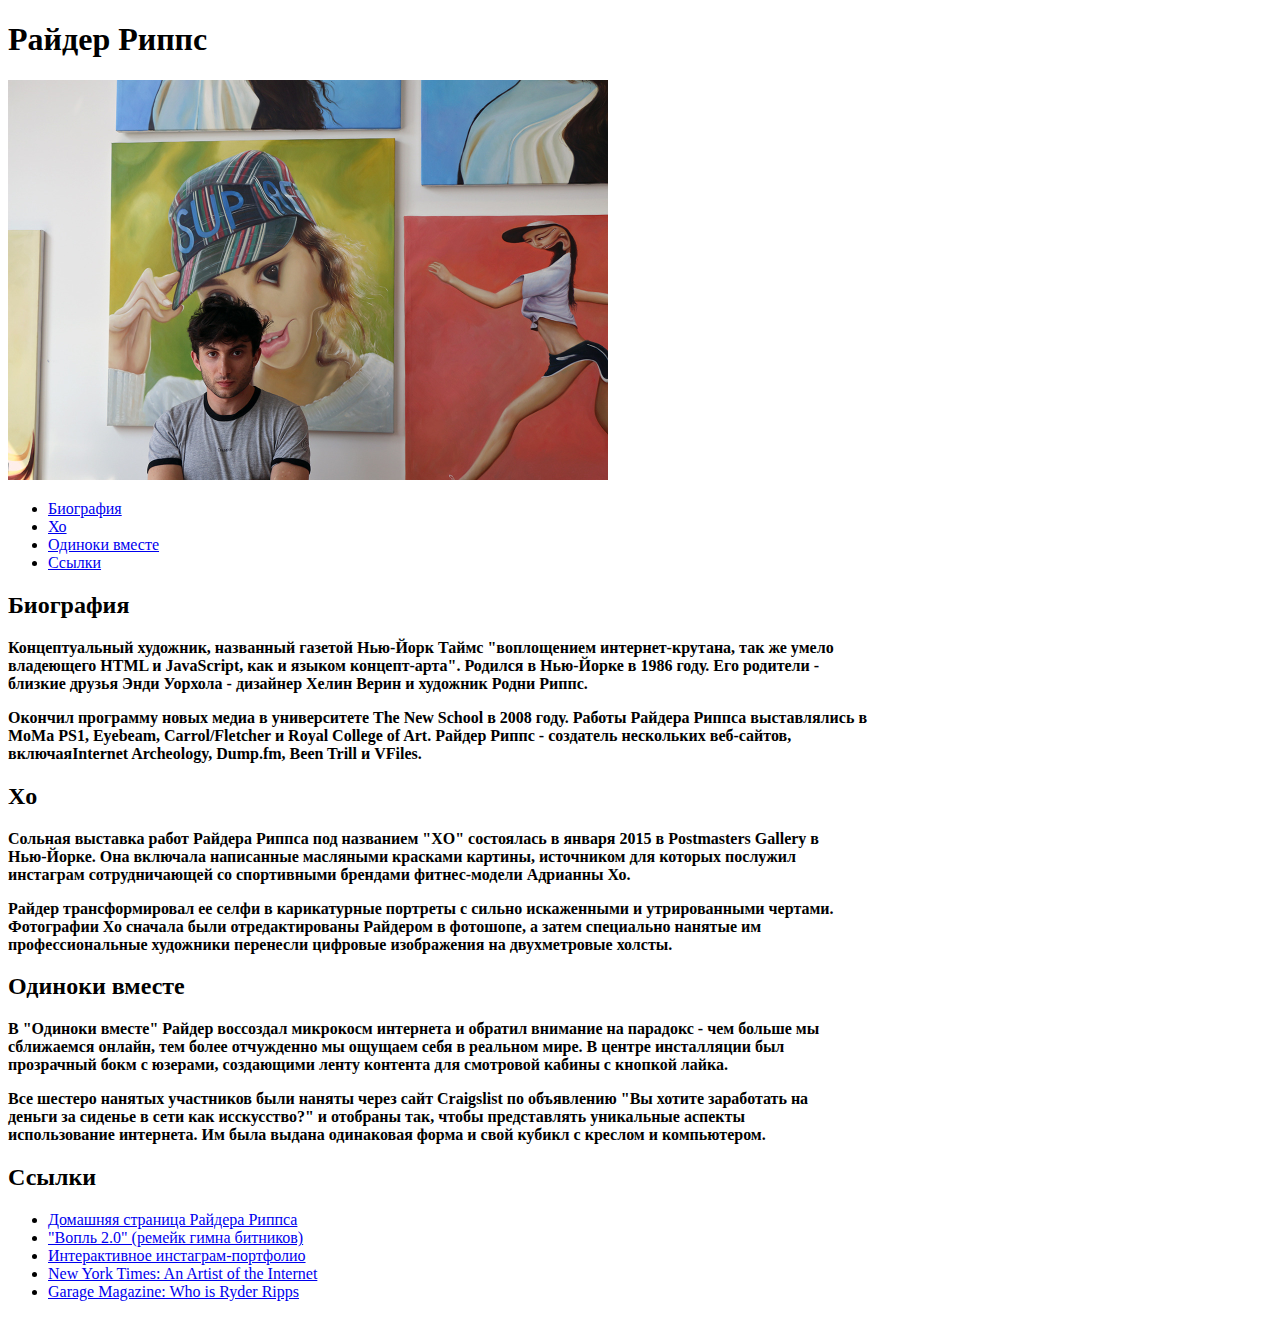
==== prj1/index.html @ 0944041e "new commit" ====
<!DOCTYPE html>
<html lang="ru">
<head>
    <meta charset="UTF-8">
    <title>Ryder Ripps</title>
    <link rel="stylesheet" href="style.css"/>
</head>
<body>
    <h1>Райдер Риппс</h1>
    <img src="img1.jpg" height="400" widht="400" alt="Ryder Ripps">
    <ul>
        <li><a href="#Biography">Биография</a></li>
        <li><a href="#Xo">Хо</a></li>
        <li><a href="#lonely-together">Одиноки вместе</a></li>
        <li><a href="#link">Ссылки</a></li>
    </ul>
    <h2 id="Biography">Биография</h2>
    <p>
        <b>
        Концептуальный художник, названный газетой Нью-Йорк Таймс "воплощением интернет-крутана, так же умело <br/> 
        владеющего HTML и JavaScript, как и языком концепт-арта". Родился в Нью-Йорке в 1986 году. Его родители - <br/> 
        близкие друзья Энди Уорхола -  дизайнер Хелин Верин и художник Родни Риппс. 
        </b>
    </p>
    <p>
        <b>
        Окончил программу новых медиа в университете The New School в 2008 году. Работы Райдера Риппса выставлялись в <br/>
        MoMa PS1, Eyebeam, Carrol/Fletcher и Royal College of Art. Райдер Риппс - создатель нескольких веб-сайтов, <br/> 
        включаяInternet Archeology, Dump.fm, Been Trill и VFiles.
        </b>
    </p>
    <h2 id="Xo">Xo</h2>
    <p>
        <b>
        Сольная выставка работ Райдера Риппса под названием "XO" состоялась в января 2015 в Postmasters Gallery в <br/>
        Нью-Йорке. Она включала написанные масляными красками картины, источником для которых послужил <br/>
        инстаграм сотрудничающей со спортивными брендами фитнес-модели Адрианны Хо.
        </b>
    </p>
    <p>
        <b>
        Райдер трансформировал ее селфи в карикатурные портреты с сильно искаженными и утрированными чертами. <br/>
        Фотографии Хо сначала были отредактированы Райдером в фотошопе, а затем специально нанятые им <br/>
        профессиональные художники перенесли цифровые изображения на двухметровые холсты.
        </b>
    </p>
    <h2 id="lonely-together">Одиноки вместе</h2>
    <p>
        <b>
            В "Одиноки вместе" Райдер воссоздал микрокосм интернета и обратил внимание на парадокс - чем больше мы <br/>
            сближаемся онлайн, тем более отчужденно мы ощущаем себя в реальном мире. В центре инсталляции был <br/>
            прозрачный бокм с юзерами, создающими ленту контента для смотровой кабины с кнопкой лайка.
        </b>
    </p>
    <p>
        <b>
            Все шестеро нанятых участников были наняты через сайт Craigslist по объявлению "Вы хотите заработать на <br/>
            деньги за сиденье в сети как исскусство?" и отобраны так, чтобы представлять уникальные аспекты <br/>
            использование интернета. Им была выдана одинаковая форма и свой кубикл с креслом и компьютером.
        </b>
    </p>
    <h2 id="link">Ссылки</h2>
        <ul>
            <li><a href="#">Домашняя страница Райдера Риппса</a></li>
            <li><a href="#">"Вопль 2.0" (ремейк гимна битников)</a></li>
            <li><a href="#">Интерактивное инстаграм-портфолио</a></li>
            <li><a href="#">New York Times: An Artist of the Internet</a></li>
            <li><a href="#">Garage Magazine: Who is Ryder Ripps</a></li>
        </ul>
</body>
</html>
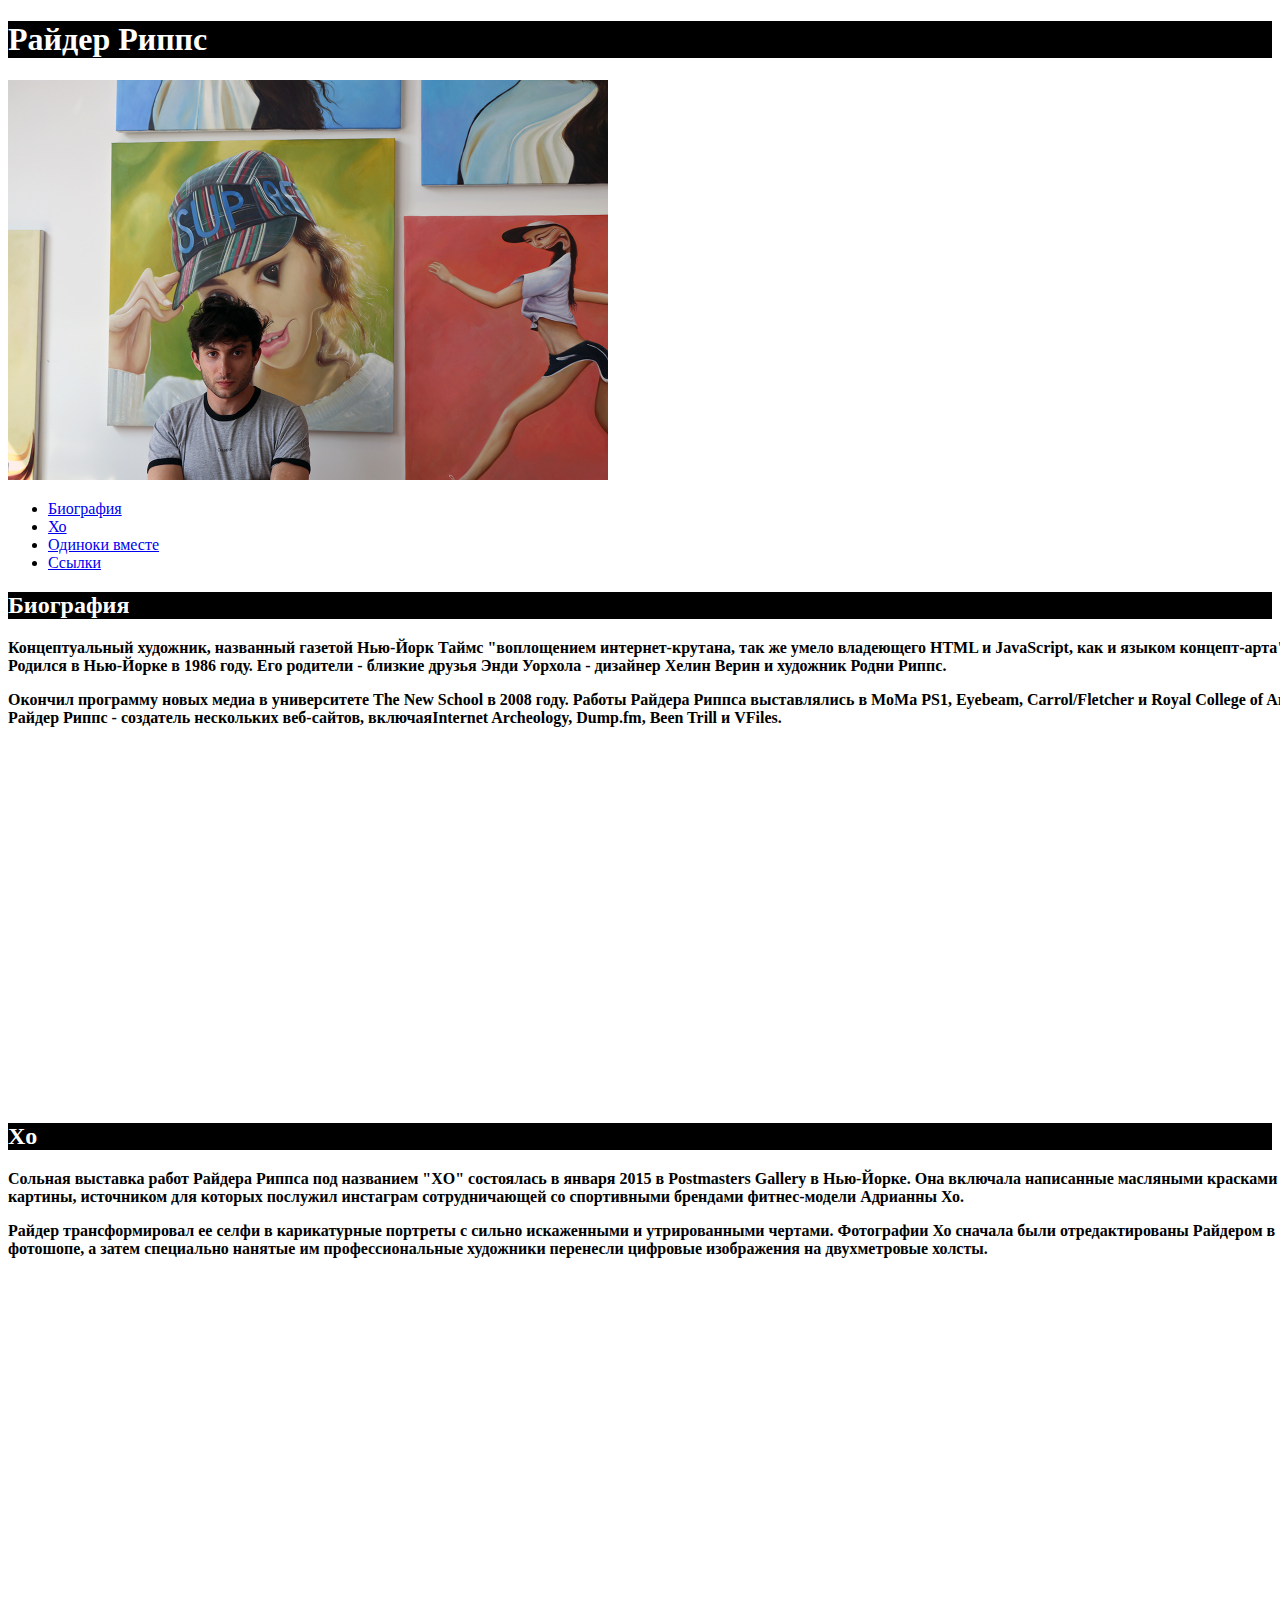
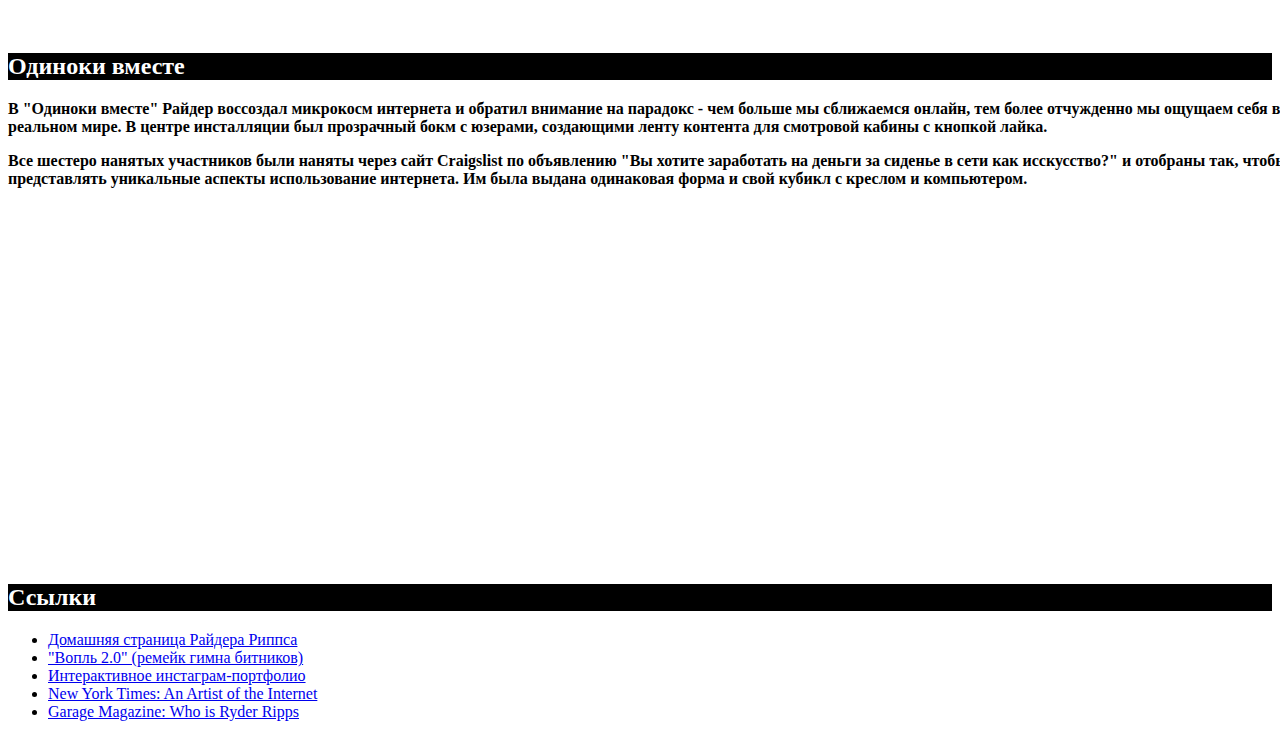
==== commit 4943ba13: "css" ====
--- a/prj1/index.html
+++ b/prj1/index.html
@@ -6,7 +6,7 @@
     <link rel="stylesheet" href="style.css"/>
 </head>
 <body>
-    <h1>Райдер Риппс</h1>
+    <h1 class="ryder">Райдер Риппс</h1>
     <img src="img1.jpg" height="400" widht="400" alt="Ryder Ripps">
     <ul>
         <li><a href="#Biography">Биография</a></li>
@@ -15,50 +15,56 @@
         <li><a href="#link">Ссылки</a></li>
     </ul>
     <h2 id="Biography">Биография</h2>
-    <p>
-        <b>
-        Концептуальный художник, названный газетой Нью-Йорк Таймс "воплощением интернет-крутана, так же умело <br/> 
-        владеющего HTML и JavaScript, как и языком концепт-арта". Родился в Нью-Йорке в 1986 году. Его родители - <br/> 
+       <div>
+         <p>
+            <b>
+        Концептуальный художник, названный газетой Нью-Йорк Таймс "воплощением интернет-крутана, так же умело 
+        владеющего HTML и JavaScript, как и языком концепт-арта". Родился в Нью-Йорке в 1986 году. Его родители - 
         близкие друзья Энди Уорхола -  дизайнер Хелин Верин и художник Родни Риппс. 
-        </b>
-    </p>
-    <p>
-        <b>
-        Окончил программу новых медиа в университете The New School в 2008 году. Работы Райдера Риппса выставлялись в <br/>
-        MoMa PS1, Eyebeam, Carrol/Fletcher и Royal College of Art. Райдер Риппс - создатель нескольких веб-сайтов, <br/> 
+            </b>
+        </p>
+        <p>
+            <b>
+        Окончил программу новых медиа в университете The New School в 2008 году. Работы Райдера Риппса выставлялись в 
+        MoMa PS1, Eyebeam, Carrol/Fletcher и Royal College of Art. Райдер Риппс - создатель нескольких веб-сайтов,  
         включаяInternet Archeology, Dump.fm, Been Trill и VFiles.
-        </b>
-    </p>
+             </b>
+         </p>
+       </div>
     <h2 id="Xo">Xo</h2>
-    <p>
-        <b>
-        Сольная выставка работ Райдера Риппса под названием "XO" состоялась в января 2015 в Postmasters Gallery в <br/>
-        Нью-Йорке. Она включала написанные масляными красками картины, источником для которых послужил <br/>
+        <div>
+            <p>
+                <b>
+        Сольная выставка работ Райдера Риппса под названием "XO" состоялась в января 2015 в Postmasters Gallery в 
+        Нью-Йорке. Она включала написанные масляными красками картины, источником для которых послужил 
         инстаграм сотрудничающей со спортивными брендами фитнес-модели Адрианны Хо.
-        </b>
-    </p>
-    <p>
-        <b>
-        Райдер трансформировал ее селфи в карикатурные портреты с сильно искаженными и утрированными чертами. <br/>
-        Фотографии Хо сначала были отредактированы Райдером в фотошопе, а затем специально нанятые им <br/>
+             </b>
+         </p>
+        <p>
+            <b>
+        Райдер трансформировал ее селфи в карикатурные портреты с сильно искаженными и утрированными чертами. 
+        Фотографии Хо сначала были отредактированы Райдером в фотошопе, а затем специально нанятые им 
         профессиональные художники перенесли цифровые изображения на двухметровые холсты.
-        </b>
-    </p>
+            </b>
+        </p>
+        </div>
     <h2 id="lonely-together">Одиноки вместе</h2>
-    <p>
-        <b>
-            В "Одиноки вместе" Райдер воссоздал микрокосм интернета и обратил внимание на парадокс - чем больше мы <br/>
-            сближаемся онлайн, тем более отчужденно мы ощущаем себя в реальном мире. В центре инсталляции был <br/>
+    <div>
+        <p>
+            <b>
+            В "Одиноки вместе" Райдер воссоздал микрокосм интернета и обратил внимание на парадокс - чем больше мы 
+            сближаемся онлайн, тем более отчужденно мы ощущаем себя в реальном мире. В центре инсталляции был 
             прозрачный бокм с юзерами, создающими ленту контента для смотровой кабины с кнопкой лайка.
-        </b>
-    </p>
-    <p>
-        <b>
-            Все шестеро нанятых участников были наняты через сайт Craigslist по объявлению "Вы хотите заработать на <br/>
-            деньги за сиденье в сети как исскусство?" и отобраны так, чтобы представлять уникальные аспекты <br/>
+            </b>
+        </p>
+        <p>
+            <b>
+            Все шестеро нанятых участников были наняты через сайт Craigslist по объявлению "Вы хотите заработать на 
+            деньги за сиденье в сети как исскусство?" и отобраны так, чтобы представлять уникальные аспекты 
             использование интернета. Им была выдана одинаковая форма и свой кубикл с креслом и компьютером.
-        </b>
-    </p>
+             </b>
+        </p>
+    </div>
     <h2 id="link">Ссылки</h2>
         <ul>
             <li><a href="#">Домашняя страница Райдера Риппса</a></li>
--- a/prj1/style.css
+++ b/prj1/style.css
@@ -0,0 +1,12 @@
+.ryder {
+    color: #ffffff;
+    background-color: #000000;
+}
+h2 {
+    color: #ffffff;
+    background-color: #000000;
+}
+div {
+    height: 464px;
+    width: 1310px;
+}
